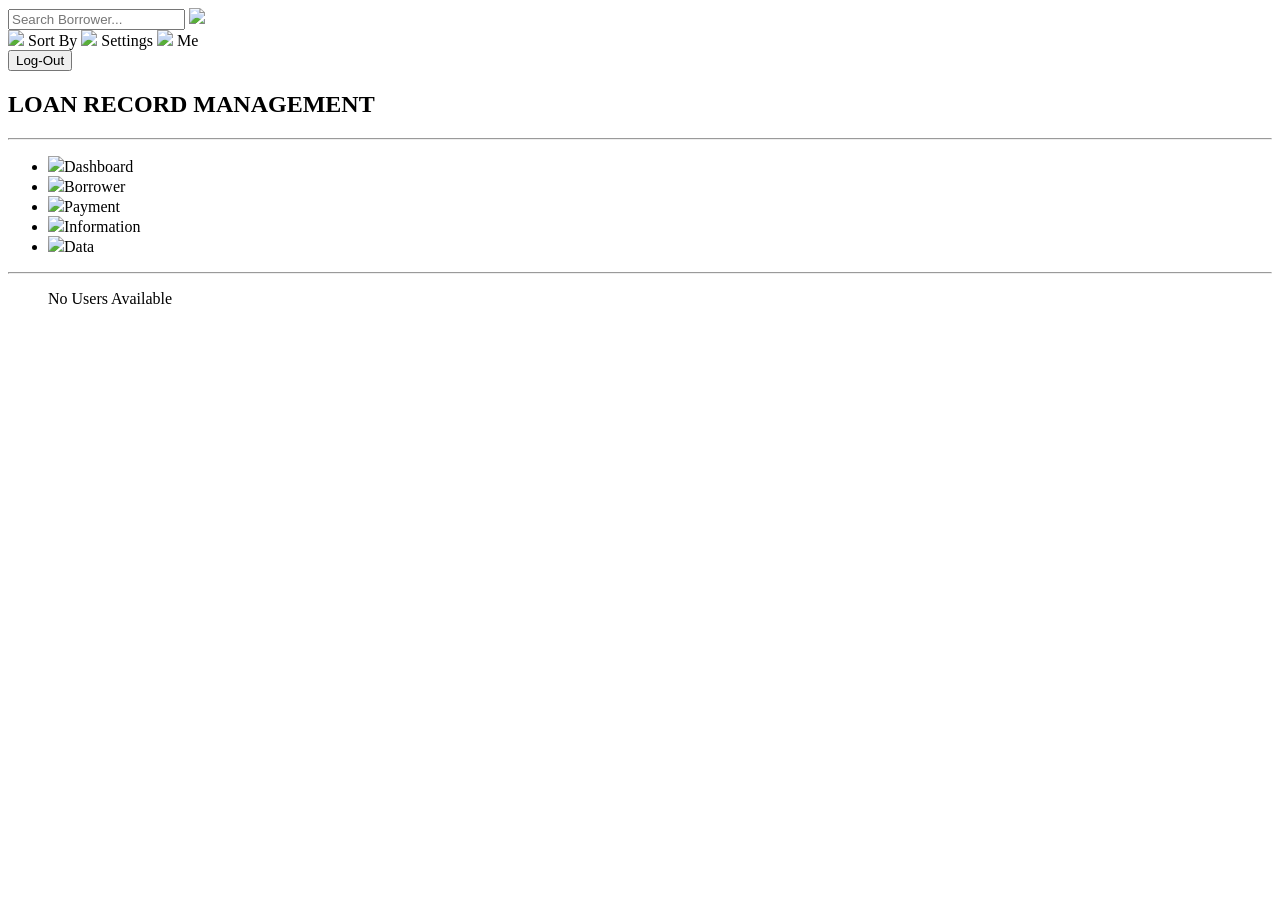
==== home.html @ 6cd83aa5 "Create home.html" ====
<!DOCTYPE html>
<html lang="en">
<head>
    <meta charset="UTF-8">
    <meta name="viewport" content="width=device-width, initial-scale=1.0">
    <link rel="stylesheet" href="https://cdnjs.cloudflare.com/ajax/libs/font-awesome/4.7.0/css/font-awesome.min.css">
    <link rel="stylesheet" href="loanManagement.css">
    <title>LogIn Loan Management Web</title>
</head>
<body class="login-body">

    <header>
        <div class="search-container">
            <input type="text" placeholder="Search Borrower..." id="search">
            <img src="https://github.com/ChrisTech-hub/icons/blob/main/search.png?raw=true">
        </div>

        <div class="menu">
            <img src="https://github.com/ChrisTech-hub/icons/blob/main/sort.png?raw=true" id="sort">
            <label for="sort">Sort By</label>

            <img src="https://github.com/ChrisTech-hub/icons/blob/main/settings.png?raw=true" id="settings">
            <label for="settings">Settings</label>

            <img src="https://github.com/ChrisTech-hub/icons/blob/main/user.png?raw=true" id="user">
            <label for="sort">Me</label>
        </div>

        <button onclick="logout()" class="log-button">Log-Out</button>
    </header>
    
    <aside class="navbar-aside">
        <h1 class="logo">LOAN RECORD MANAGEMENT</h1>

        <hr>

        <nav class="navbars">
            <ul>
                <li class="nav-list active"><img src="https://github.com/ChrisTech-hub/icons/blob/main/home.png?raw=true" class="nav-image"><span>Dashboard</span></li>
                <li class="nav-list"><img src="https://github.com/ChrisTech-hub/icons/blob/main/payment-method.png?raw=true" class="nav-image"><span>Borrower</span></li>
                <li class="nav-list"><img src="https://github.com/ChrisTech-hub/icons/blob/main/payment-method.png?raw=true" class="nav-image"><span>Payment</span></li>
                <li class="nav-list"><img src="https://github.com/ChrisTech-hub/icons/blob/main/file.png?raw=true" class="nav-image"><span>Information</span></li>
                <li class="nav-list"><img src="https://github.com/ChrisTech-hub/icons/blob/main/data.png?raw=true" class="nav-image"><span>Data</span></li>
            </ul>
        </nav>

        <hr>

        <div class="users">
            <ul id="users">No Users Available</ul>
        </div>
    </aside>

    <script src="loanManagement.js"></script>
</body>
</html>
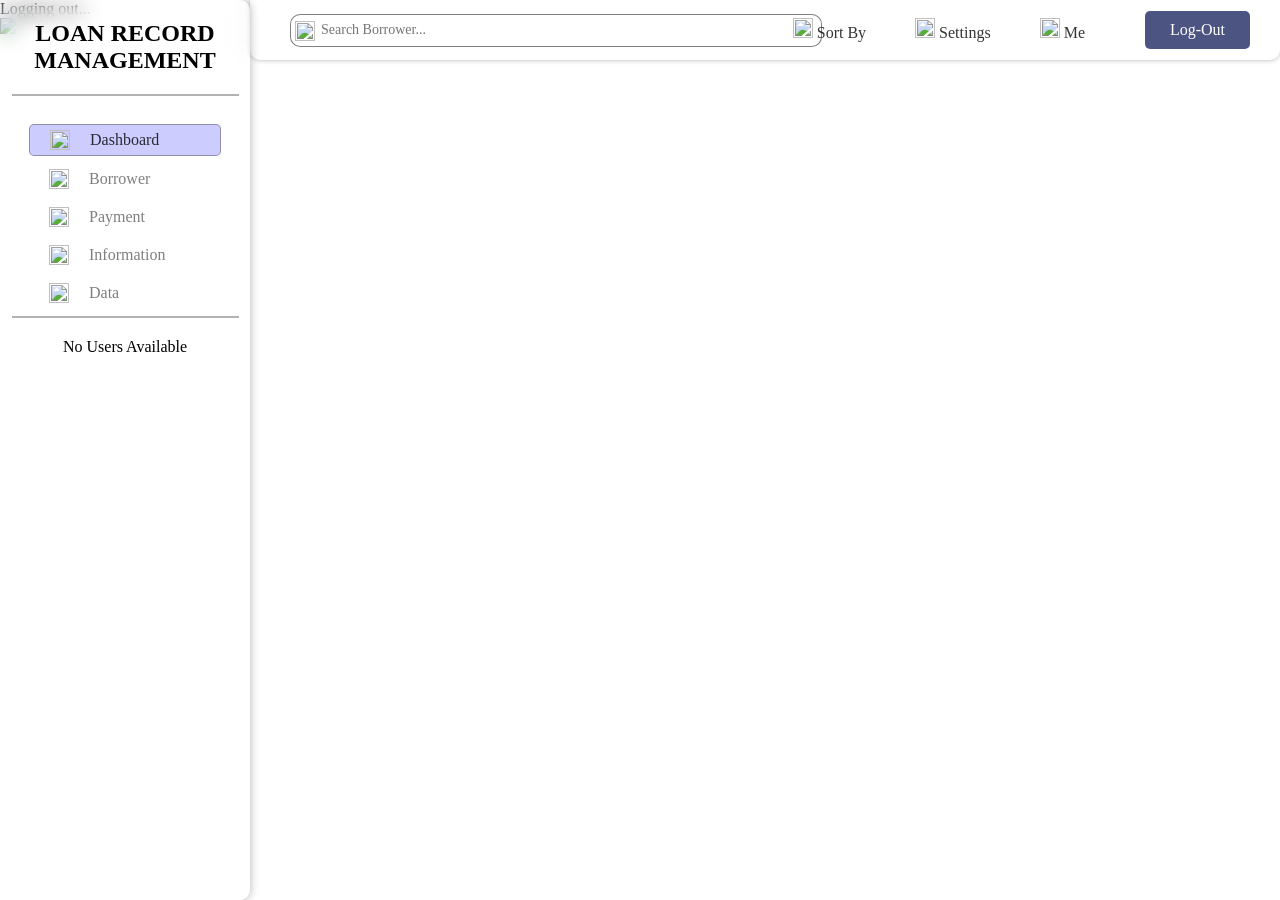
==== commit f4b0719a: "Update home.html" ====
--- a/home.html
+++ b/home.html
@@ -8,6 +8,11 @@
     <title>LogIn Loan Management Web</title>
 </head>
 <body class="login-body">
+
+    <div id="loader">
+        <p>Logging out...</p>
+        <img src="https://github.com/ChrisTech-hub/icons/blob/main/loading.gif?raw=true">
+    </div>
 
     <header>
         <div class="search-container">
--- a/loanManagement.css
+++ b/loanManagement.css
@@ -0,0 +1,302 @@
+*{
+    padding: 0;
+    margin: 0;
+    font-family: "Georgia", serif;
+}
+
+.login-body{
+    max-width: 100vw;
+    height: 100vh;
+
+    background: url("https://github.com/ChrisTech-hub/LOANMANAGEMENT/blob/main/ChatGPT%20Image%20Jun%2011,%202026,%2001_28_13%20PM.png?raw=true");
+    background-size: cover;
+    background-position: center;
+    background-repeat: no-repeat;
+
+    opacity: 1;
+    transition: all 0.3s ease;
+}
+
+.login-body.bodytransition{
+    opacity: 0;
+}
+
+.navbar-aside{
+    width: 250px;
+    position: fixed;
+    top: 0;
+    left: 0;
+    bottom: 0;
+
+    display: flex;
+    flex-direction: column;
+    align-items: center;
+
+    border: none;
+    border-radius: 0 10px 10px 0;
+    box-shadow: 0 0 10px rgba(0,0,0,0.3);
+
+    backdrop-filter: blur(10px);
+}
+
+hr{
+    width: 90%;
+    border: 1px solid rgba(0,0,0,0.3);
+    margin-bottom: 20px;
+}
+
+.navbar-aside .logo{
+    text-align: center;
+    margin: 20px 0;
+    font-size: 24px;
+}
+
+.navbar-aside nav ul{
+    list-style: none;
+}
+.navbar-aside nav ul li{
+    width: 150px;
+    display: flex;
+    align-items: center;
+    padding: 5px 20px;
+    margin: 8px 0;
+
+    color: rgba(0,0,0,0.5);
+
+    gap: 20px;
+    transition: background 0.8s ease;
+}
+
+.navbar-aside nav ul li.active{
+    background: rgba(0, 4, 255, 0.2);
+    color: rgba(0,0,0,0.8);
+
+    border: 1px solid rgba(0,0,0,0.3);
+    border-radius: 5px;
+}
+
+.navbar-aside .nav-image{
+    width: 20px;
+    height: 20px;
+    color: #000;
+}
+
+
+header{
+    height: 60px;
+    position: fixed;
+    top: 0;
+    right: 0;
+    left: 250px;
+
+    display: flex;
+    justify-content: space-evenly;
+    align-items: center;
+
+    border: none;
+    border-radius: 0 0 10px 10px;
+    box-shadow: 0 0 5px rgba(0,0,0,0.3);
+
+    backdrop-filter: blur(10px);
+}
+
+header img{
+    width: 20px;
+    height: 20px;
+}
+
+header .search-container{
+    position: absolute;
+    width: 500px;
+    left: 40px;
+}
+
+.search-container input{
+    width: 100%;
+    height: 25px;
+    padding: 3px 0 3px 30px;
+    border: 1px solid rgba(3, 3, 3, 0.5);
+    border-radius: 10px;
+
+    font-size: 14px;
+}
+
+.search-container input:focus{
+    outline: #100ddb;;
+}
+
+.search-container img{
+    position: absolute;
+    left: 5px;
+    top: 7px;
+}
+
+header .menu{
+    position: fixed;
+    color: rgba(0,0,0,0.8);
+    right: 150px;
+}
+
+header .menu label{
+    margin-right: 45px;
+}
+
+.menu label:hover{
+    color:rgba(0, 0, 0, 0.3);
+}
+
+header .log-button{
+    position: fixed;
+    right: 30px;
+
+    background: #0e1957bd;
+    font-size: 16px;
+    color: #fff;
+    padding: 10px 25px;
+
+    border: none;
+    border-radius: 5px;
+    transition: background 0.5s ease;
+}
+
+header #log-button:hover{
+    background: #223ccebd;
+}
+
+#alertNotif{
+    position: fixed;
+    display: none;
+    top: 50%;
+    left: 50%;
+    transform: translate(-50%, -50%);
+
+    background: #7e7dd1;
+    padding: 25px 30px;
+
+    border: none;
+    border-radius: 10px;
+    box-shadow: 0 0 5px rgba(0, 0, 0, 0.3);
+
+    z-index: 2;
+}
+
+#login-container{
+    position: fixed;
+    display: none;
+    top: 0; right: 0; bottom: 0; left: 0;
+
+    backdrop-filter: blur(3px);
+    transition: all 0.3s ease;
+    z-index: 2;
+}
+
+.login{
+    position:  relative;
+    top: 50%;
+    left: 50%;
+    transform: translate(-50%, -50%);
+    width: 350px;
+    height: 500px;
+
+    display: flex;
+    flex-direction: column;
+    align-items: center;
+    justify-content: center;
+
+    border: none;
+    border-radius: 10px;
+    box-shadow: 0 0 10px rgba(0,0,0,0.5);
+    background: #ECF5FF;
+
+    gap: 15px;
+}
+
+.login .fa-close{
+    position: absolute;
+    top: 10px; right: 10px;
+    font-size: 26px;
+}
+.login .fa-close:hover{
+    color: #FF0000;
+}
+
+.fa-unlock{
+    display: none;
+}
+
+.login h1{
+    font-size: 27px;
+}
+
+.login hr{
+    border: 1px solid rgba(0,0,0,0.3);
+    margin: 15px 0;
+}
+
+.login input{
+    width: 100%;
+    height: 20px;
+    padding: 3px 0;
+    border: none;
+    border-bottom: 1px solid rgba(0,0,0,0.5);
+    background: transparent;
+}
+
+.login input:focus{
+    outline: none;
+    border-bottom: 1px solid rgba(0,0,0,0.8);
+}
+
+.login input:focus + label{
+    top: -15px;
+    left: 0;
+
+    color: rgb(0, 0, 0);
+    font-size: 10px;
+}
+
+.login input:focus ~ label,
+.login input:not(:placeholder-shown) ~ label {
+    top: -15px;
+    left: 0;
+
+    color: rgb(0, 0, 0);
+    font-size: 10px;
+}
+
+.login .username,
+.login .password{
+    width: 260px;
+    position: relative;
+    margin: 10px 0;
+}
+
+.login i{
+    position: absolute;
+    top: 3px;
+    right: 2px;
+    font-size: 18px;
+}
+
+.login label{
+    position: absolute;
+    top: 0;
+    left: 0;
+    color:rgba(0, 0, 0, 0.3);
+    font-size: 16px;
+
+    transition: all 0.3s ease;
+}
+
+.login button{
+    width: 90%;
+    height: 35px;
+
+    border: none;
+    border-radius: 5px;
+    background:rgba(0, 4, 255, 0.8)
+}
+
+.login button:hover{
+    background: rgba(0, 4, 255, 0.5);
+}
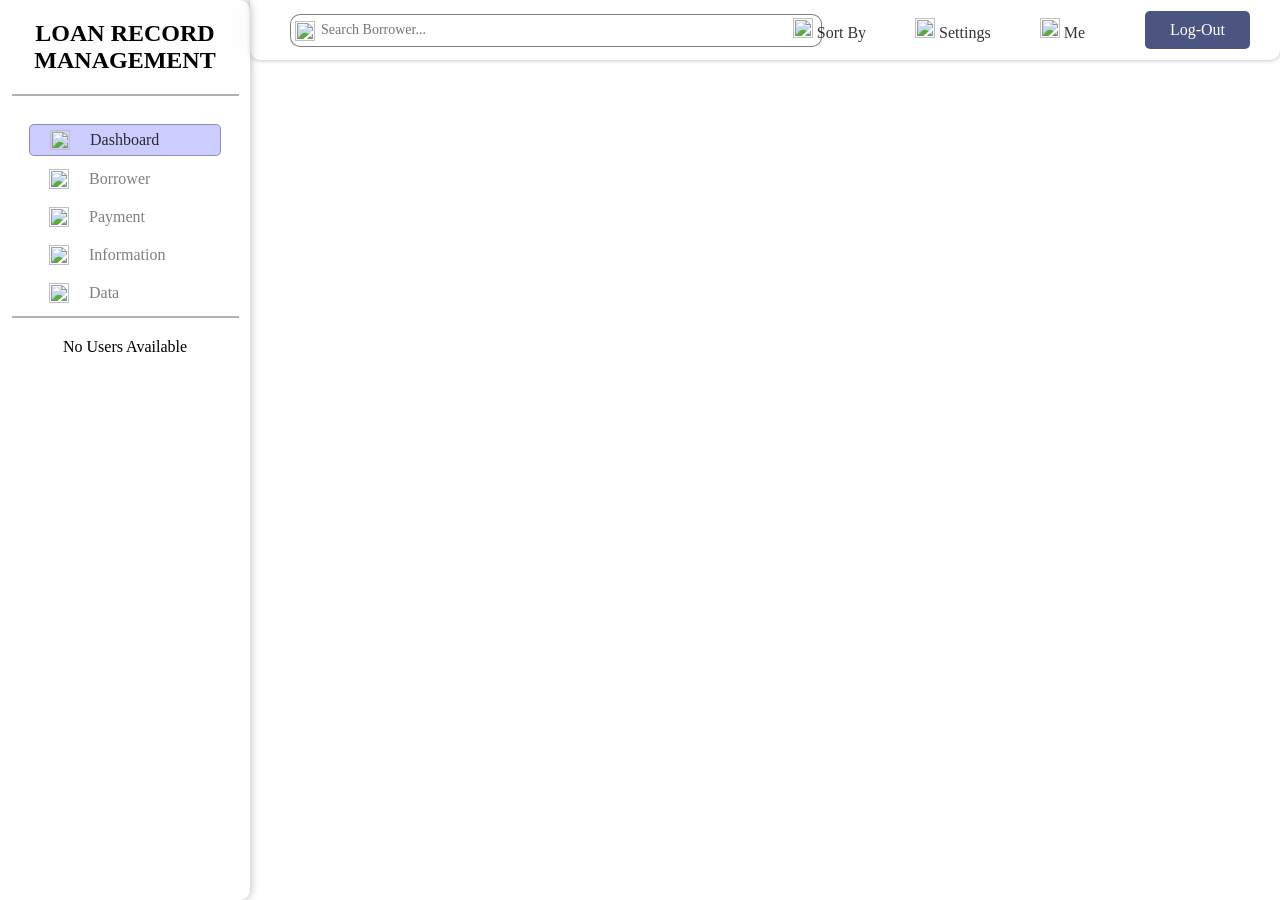
==== commit fc6c328a: "Update home.html" ====
--- a/home.html
+++ b/home.html
@@ -5,7 +5,7 @@
     <meta name="viewport" content="width=device-width, initial-scale=1.0">
     <link rel="stylesheet" href="https://cdnjs.cloudflare.com/ajax/libs/font-awesome/4.7.0/css/font-awesome.min.css">
     <link rel="stylesheet" href="loanManagement.css">
-    <title>LogIn Loan Management Web</title>
+    <title>Loan Record Management Web</title>
 </head>
 <body class="login-body">
 
--- a/loanManagement.css
+++ b/loanManagement.css
@@ -14,6 +14,7 @@
     background-repeat: no-repeat;
 
     opacity: 1;
+    overflow: hidden;
     transition: all 0.3s ease;
 }
 
@@ -79,6 +80,13 @@
     width: 20px;
     height: 20px;
     color: #000;
+}
+
+.header-hero{
+    display: flex;
+    flex-direction: column;
+    align-items: center;
+    justify-content: center;
 }
 
 
@@ -163,6 +171,90 @@
     background: #223ccebd;
 }
 
+.hero-section{
+    width: calc(100vw - 260px);
+    position: fixed;
+    right: 0;
+    top: 63px;
+
+    display: flex;
+    align-items: center;
+    justify-content: center;
+
+    height: calc(100vh - 60px);
+}
+
+.hero-section img{
+    width: 700px;
+    height: auto;
+}
+
+.web-details{
+    width: 50%;
+    height: 70%;
+    margin-left: 20px;
+
+    display: flex;
+    flex-direction: column;
+    align-items: center;
+    justify-content: space-around;
+}
+
+.web-details h1{
+    text-align: center;
+    font-size: 50px;
+    color: #0a034b;
+}
+
+.web-details .p-details{
+    text-align: center;
+    font-style: oblique;
+    margin-bottom: 60px;
+}
+
+.feature-span{
+    width: 110%;
+    margin-left: 30px;
+    display: flex;
+    align-items: center;
+    justify-content: space-evenly;
+    text-align: center;
+    gap: 10px;
+}
+
+.feature-span .features{
+    display: flex;
+    align-items: center;
+    justify-content: space-evenly;
+}
+
+.features img{
+    width: 30px;
+    height: 30px;
+}
+
+.features h4{
+    font-size: 14px;
+}
+
+.features p{
+    font-size: 12x;
+    font-weight: 100;
+}
+
+.web-details span{
+    display: flex;
+    flex-direction: column;
+    align-items: center;
+    justify-content: center;
+}
+
+.web-details span img{
+    width: 25px;
+    height: 30px;
+}
+
+
 #alertNotif{
     position: fixed;
     display: none;
@@ -170,14 +262,49 @@
     left: 50%;
     transform: translate(-50%, -50%);
 
-    background: #7e7dd1;
-    padding: 25px 30px;
+    background: linear-gradient(45deg, #ECF5FF, #fff);
+    color: #FF0000;
+    padding: 35px 45px;
 
     border: none;
     border-radius: 10px;
-    box-shadow: 0 0 5px rgba(0, 0, 0, 0.3);
+    box-shadow: 0 0 10px rgba(0, 0, 0, 0.5);
 
     z-index: 2;
+}
+
+#verifier{
+    font-size: 12px;
+}
+
+#loader{
+    position: fixed;
+    
+    top: 50%;
+    left: 50%;
+    transform: translate(-50%, -50%);
+
+    display: flex;
+    flex-direction: column;
+    align-items: center;
+    justify-content: center;
+
+    padding:  20px;
+    border: none;
+    border-radius: 10px;
+    background: #ECF5FF;
+    box-shadow: 0 0 5px rgba(0, 0, 0, 0.5);
+
+    gap: 10px;
+}
+
+.loader p{
+    font-size: 10px;
+}
+
+#loader img{
+    width: 45px;
+    height: 45px;
 }
 
 #login-container{
@@ -209,6 +336,11 @@
     background: #ECF5FF;
 
     gap: 15px;
+    transition: all 0.5s ease;
+}
+
+.transitions{
+    transition: all 0.5s ease;
 }
 
 .login .fa-close{
